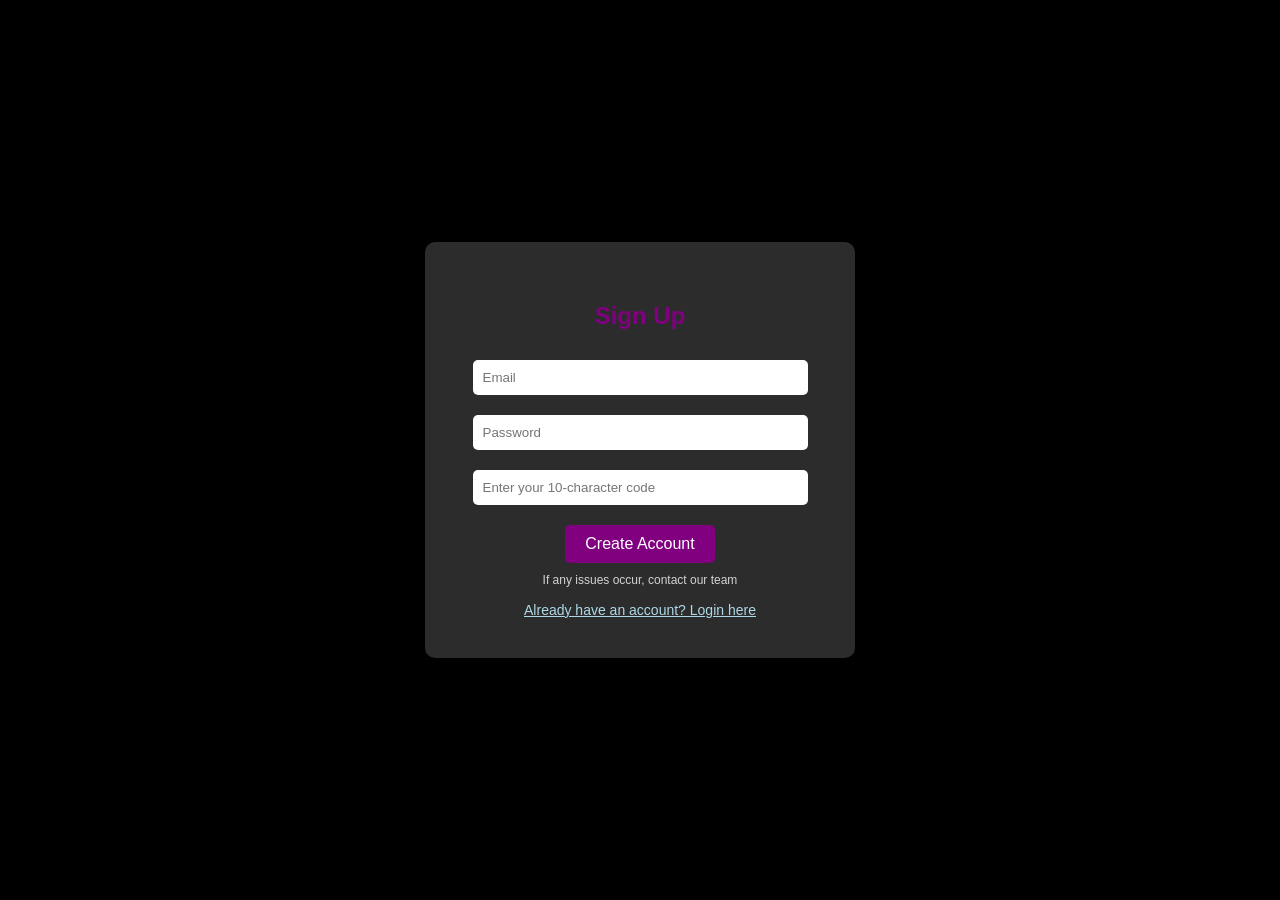
==== signup.html @ 2b683cfd "Add files via upload" ====
<!DOCTYPE html>
<html lang="en">
<head>
<meta charset="UTF-8">
<title>Sign-Up</title>
<style>
    body {
        background-color: black;
        color: purple;
        font-family: Arial, sans-serif;
        display: flex;
        justify-content: center;
        align-items: center;
        height: 100vh;
        margin: 0;
    }

    .signup-box {
        background-color: #2c2c2c;
        padding: 40px;
        border-radius: 10px;
        text-align: center;
        width: 350px;
        box-shadow: 2px 2px 15px rgba(0,0,0,0.5);
    }

    .signup-box h2 {
        color: purple;
        margin-bottom: 20px;
    }

    .signup-box input {
        width: 90%;
        padding: 10px;
        margin: 10px 0;
        border: none;
        border-radius: 5px;
        outline: none;
    }

    .signup-box button {
        background-color: purple;
        color: white;
        border: none;
        padding: 10px 20px;
        border-radius: 5px;
        cursor: pointer;
        font-size: 16px;
        margin-top: 10px;
    }

    .signup-box button:hover {
        background-color: #a64ca6;
    }

    .error {
        color: red;
        margin-top: 10px;
    }

    .success {
        color: lightgreen;
        margin-top: 10px;
    }

    .note {
        color: lightgray;
        font-size: 12px;
        margin-top: 10px;
    }

    .login-link {
        display: block;
        margin-top: 15px;
        font-size: 14px;
        color: lightblue;
        text-decoration: underline;
        cursor: pointer;
    }

    .login-link:hover {
        color: #88f;
    }
</style>
</head>
<body>

<div class="signup-box">
    <h2>Sign Up</h2>
    <input type="text" id="email" placeholder="Email"><br>
    <input type="password" id="password" placeholder="Password"><br>
    <input type="text" id="code" placeholder="Enter your 10-character code"><br>
    <button onclick="signupUser()">Create Account</button>
    <div id="signupMessage" class="error"></div>
    <p class="note">If any issues occur, contact our team</p>

    <a href="login.html" class="login-link">Already have an account? Login here</a>
</div>

<script>
async function signupUser() {
    const email = document.getElementById("email").value.trim();
    const password = document.getElementById("password").value.trim();
    const code = document.getElementById("code").value.trim();
    const msg = document.getElementById("signupMessage");

    // Basic validation before sending to server
    const emailRegex = /^[^\s@]+@[^\s@]+\.[^\s@]+$/;
    if (!email || !emailRegex.test(email)) {
        msg.innerText = "Enter a valid email!";
        msg.className = "error";
        return;
    }
    if (!password) {
        msg.innerText = "Enter a password!";
        msg.className = "error";
        return;
    }
    if (!/^[a-zA-Z0-9]{10}$/.test(code)) {
        msg.innerText = "Code must be exactly 10 letters or numbers!";
        msg.className = "error";
        return;
    }

    // Google Apps Script Web App URL
    const url = "YOUR_WEB_APP_URL"; // <-- Replace with your deployed Apps Script URL

    const params = new URLSearchParams({
        action: "signup",
        email: email,
        password: password,
        code: code
    });

    try {
        const response = await fetch(url + "?" + params.toString(), { method: "POST" });
        const result = await response.text();

        if (result === "Success") {
            msg.innerText = "Account created successfully!";
            msg.className = "success";
            setTimeout(() => {
                window.location.href = "login.html"; // redirect to login
            }, 1500);
        } else {
            msg.innerText = result;
            msg.className = "error";
        }
    } catch (error) {
        msg.innerText = "Error connecting to server.";
        msg.className = "error";
        console.error(error);
    }
}
</script>

</body>
</html>
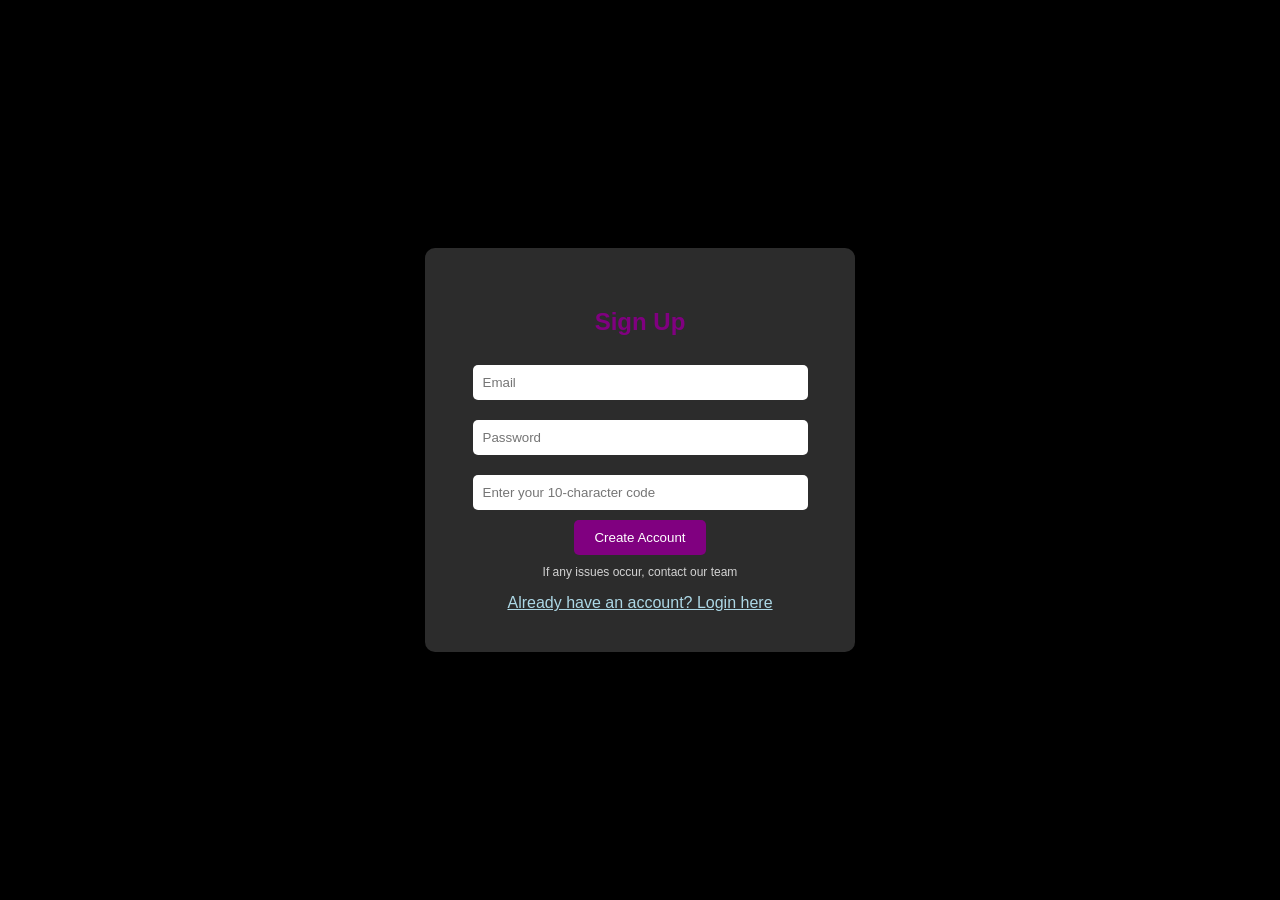
==== commit bbb97176: "Add files via upload" ====
--- a/signup.html
+++ b/signup.html
@@ -4,83 +4,15 @@
 <meta charset="UTF-8">
 <title>Sign-Up</title>
 <style>
-    body {
-        background-color: black;
-        color: purple;
-        font-family: Arial, sans-serif;
-        display: flex;
-        justify-content: center;
-        align-items: center;
-        height: 100vh;
-        margin: 0;
-    }
-
-    .signup-box {
-        background-color: #2c2c2c;
-        padding: 40px;
-        border-radius: 10px;
-        text-align: center;
-        width: 350px;
-        box-shadow: 2px 2px 15px rgba(0,0,0,0.5);
-    }
-
-    .signup-box h2 {
-        color: purple;
-        margin-bottom: 20px;
-    }
-
-    .signup-box input {
-        width: 90%;
-        padding: 10px;
-        margin: 10px 0;
-        border: none;
-        border-radius: 5px;
-        outline: none;
-    }
-
-    .signup-box button {
-        background-color: purple;
-        color: white;
-        border: none;
-        padding: 10px 20px;
-        border-radius: 5px;
-        cursor: pointer;
-        font-size: 16px;
-        margin-top: 10px;
-    }
-
-    .signup-box button:hover {
-        background-color: #a64ca6;
-    }
-
-    .error {
-        color: red;
-        margin-top: 10px;
-    }
-
-    .success {
-        color: lightgreen;
-        margin-top: 10px;
-    }
-
-    .note {
-        color: lightgray;
-        font-size: 12px;
-        margin-top: 10px;
-    }
-
-    .login-link {
-        display: block;
-        margin-top: 15px;
-        font-size: 14px;
-        color: lightblue;
-        text-decoration: underline;
-        cursor: pointer;
-    }
-
-    .login-link:hover {
-        color: #88f;
-    }
+/* Your previous CSS here, unchanged */
+body { background-color: black; color: purple; font-family: Arial; display:flex; justify-content:center; align-items:center; height:100vh; margin:0;}
+.signup-box { background:#2c2c2c; padding:40px; border-radius:10px; text-align:center; width:350px; box-shadow:2px 2px 15px rgba(0,0,0,0.5);}
+.signup-box input { width:90%; padding:10px; margin:10px 0; border:none; border-radius:5px; outline:none;}
+.signup-box button { background-color: purple; color: white; border: none; padding: 10px 20px; border-radius: 5px; cursor:pointer;}
+.error { color:red; margin-top:10px;}
+.success { color:lightgreen; margin-top:10px;}
+.note { color: lightgray; font-size:12px; margin-top:10px;}
+.login-link { color:lightblue; text-decoration:underline; cursor:pointer; display:block; margin-top:15px;}
 </style>
 </head>
 <body>
@@ -93,66 +25,46 @@
     <button onclick="signupUser()">Create Account</button>
     <div id="signupMessage" class="error"></div>
     <p class="note">If any issues occur, contact our team</p>
-
     <a href="login.html" class="login-link">Already have an account? Login here</a>
 </div>
 
 <script>
+const WEB_APP_URL = "YOUR_WEB_APP_URL_HERE"; // Replace this
+
 async function signupUser() {
     const email = document.getElementById("email").value.trim();
     const password = document.getElementById("password").value.trim();
     const code = document.getElementById("code").value.trim();
     const msg = document.getElementById("signupMessage");
 
-    // Basic validation before sending to server
     const emailRegex = /^[^\s@]+@[^\s@]+\.[^\s@]+$/;
-    if (!email || !emailRegex.test(email)) {
-        msg.innerText = "Enter a valid email!";
-        msg.className = "error";
-        return;
-    }
-    if (!password) {
-        msg.innerText = "Enter a password!";
-        msg.className = "error";
-        return;
-    }
-    if (!/^[a-zA-Z0-9]{10}$/.test(code)) {
-        msg.innerText = "Code must be exactly 10 letters or numbers!";
-        msg.className = "error";
-        return;
-    }
-
-    // Google Apps Script Web App URL
-    const url = "YOUR_WEB_APP_URL"; // <-- Replace with your deployed Apps Script URL
-
-    const params = new URLSearchParams({
-        action: "signup",
-        email: email,
-        password: password,
-        code: code
-    });
+    if (!email || !emailRegex.test(email)) { msg.innerText="Enter valid email!"; msg.className="error"; return; }
+    if (!password) { msg.innerText="Enter a password!"; msg.className="error"; return; }
+    if (!/^[a-zA-Z0-9]{10}$/.test(code)) { msg.innerText="Code must be exactly 10 letters or numbers!"; msg.className="error"; return; }
 
     try {
-        const response = await fetch(url + "?" + params.toString(), { method: "POST" });
+        const response = await fetch(WEB_APP_URL, {
+            method: "POST",
+            headers: { "Content-Type": "application/json" },
+            body: JSON.stringify({ action:"signup", email, password, code })
+        });
+
         const result = await response.text();
 
-        if (result === "Success") {
+        if(result === "Success") {
             msg.innerText = "Account created successfully!";
             msg.className = "success";
-            setTimeout(() => {
-                window.location.href = "login.html"; // redirect to login
-            }, 1500);
+            setTimeout(()=>{ window.location.href="login.html"; },1500);
         } else {
             msg.innerText = result;
             msg.className = "error";
         }
-    } catch (error) {
+    } catch(err) {
         msg.innerText = "Error connecting to server.";
         msg.className = "error";
-        console.error(error);
+        console.error(err);
     }
 }
 </script>
-
 </body>
 </html>
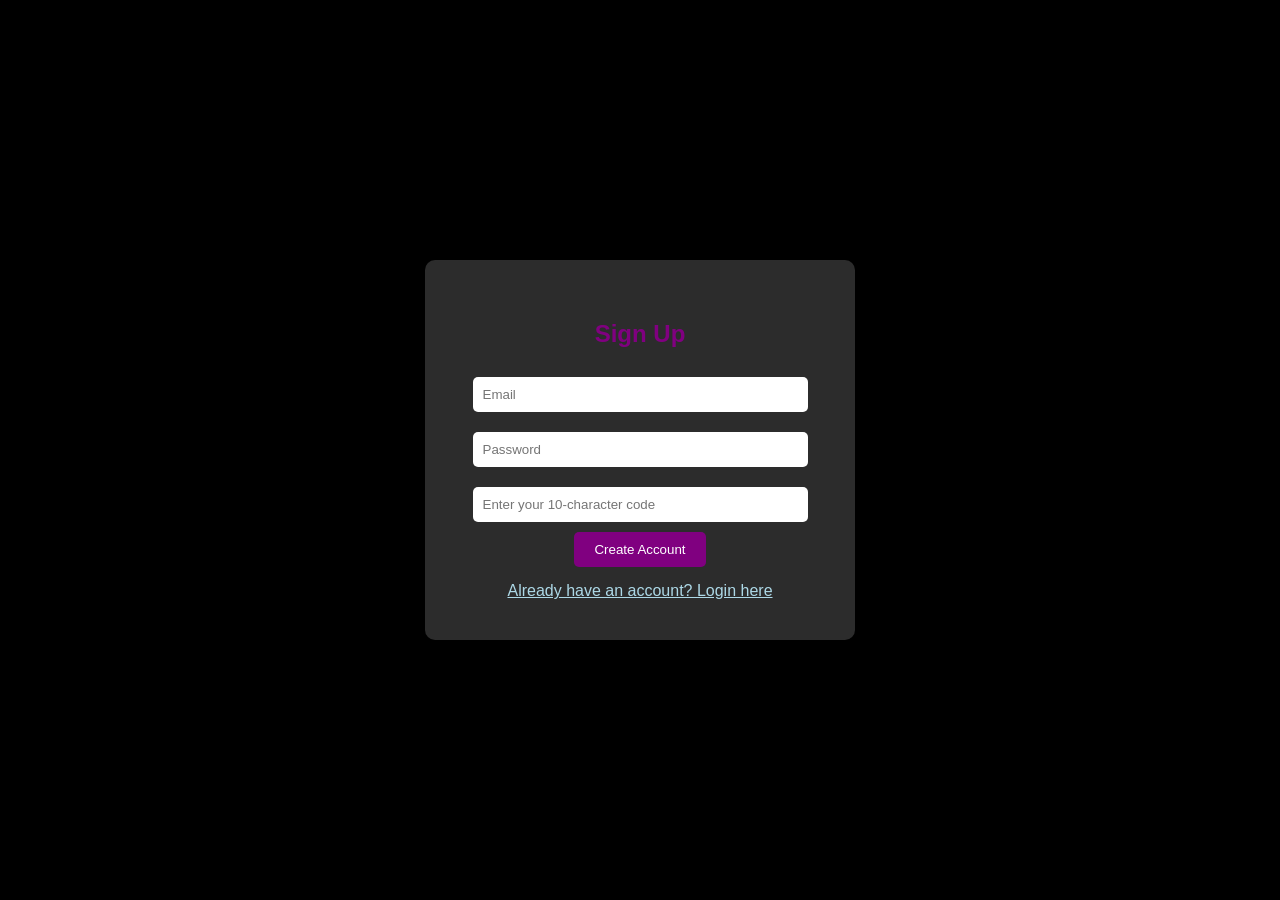
==== commit 49e323e3: "Add files via upload" ====
--- a/signup.html
+++ b/signup.html
@@ -2,34 +2,31 @@
 <html lang="en">
 <head>
 <meta charset="UTF-8">
-<title>Sign-Up</title>
+<title>Sign Up</title>
 <style>
-/* Your previous CSS here, unchanged */
-body { background-color: black; color: purple; font-family: Arial; display:flex; justify-content:center; align-items:center; height:100vh; margin:0;}
+body { background:black; color:purple; font-family:Arial; display:flex; justify-content:center; align-items:center; height:100vh; margin:0; }
 .signup-box { background:#2c2c2c; padding:40px; border-radius:10px; text-align:center; width:350px; box-shadow:2px 2px 15px rgba(0,0,0,0.5);}
-.signup-box input { width:90%; padding:10px; margin:10px 0; border:none; border-radius:5px; outline:none;}
-.signup-box button { background-color: purple; color: white; border: none; padding: 10px 20px; border-radius: 5px; cursor:pointer;}
-.error { color:red; margin-top:10px;}
-.success { color:lightgreen; margin-top:10px;}
-.note { color: lightgray; font-size:12px; margin-top:10px;}
-.login-link { color:lightblue; text-decoration:underline; cursor:pointer; display:block; margin-top:15px;}
+.signup-box input { width:90%; padding:10px; margin:10px 0; border:none; border-radius:5px; outline:none; }
+.signup-box button { background-color:purple; color:white; border:none; padding:10px 20px; border-radius:5px; cursor:pointer; }
+.error { color:red; margin-top:10px; }
+.success { color:lightgreen; margin-top:10px; }
+.login-link { color:lightblue; text-decoration:underline; cursor:pointer; display:block; margin-top:15px; }
 </style>
 </head>
 <body>
 
 <div class="signup-box">
-    <h2>Sign Up</h2>
-    <input type="text" id="email" placeholder="Email"><br>
-    <input type="password" id="password" placeholder="Password"><br>
-    <input type="text" id="code" placeholder="Enter your 10-character code"><br>
-    <button onclick="signupUser()">Create Account</button>
-    <div id="signupMessage" class="error"></div>
-    <p class="note">If any issues occur, contact our team</p>
-    <a href="login.html" class="login-link">Already have an account? Login here</a>
+<h2>Sign Up</h2>
+<input type="text" id="email" placeholder="Email"><br>
+<input type="password" id="password" placeholder="Password"><br>
+<input type="text" id="code" placeholder="Enter your 10-character code"><br>
+<button onclick="signupUser()">Create Account</button>
+<div id="signupMessage" class="error"></div>
+<a href="login.html" class="login-link">Already have an account? Login here</a>
 </div>
 
 <script>
-const WEB_APP_URL = "YOUR_WEB_APP_URL_HERE"; // Replace this
+const WEB_APP_URL = "YOUR_WEB_APP_URL_HERE";
 
 async function signupUser() {
     const email = document.getElementById("email").value.trim();
@@ -37,31 +34,28 @@
     const code = document.getElementById("code").value.trim();
     const msg = document.getElementById("signupMessage");
 
-    const emailRegex = /^[^\s@]+@[^\s@]+\.[^\s@]+$/;
-    if (!email || !emailRegex.test(email)) { msg.innerText="Enter valid email!"; msg.className="error"; return; }
-    if (!password) { msg.innerText="Enter a password!"; msg.className="error"; return; }
-    if (!/^[a-zA-Z0-9]{10}$/.test(code)) { msg.innerText="Code must be exactly 10 letters or numbers!"; msg.className="error"; return; }
+    if(!email || !/\S+@\S+\.\S+/.test(email)){ msg.innerText="Enter valid email!"; msg.className="error"; return; }
+    if(!password){ msg.innerText="Enter a password!"; msg.className="error"; return; }
+    if(!/^[a-zA-Z0-9]{10}$/.test(code)){ msg.innerText="Code must be exactly 10 letters or numbers!"; msg.className="error"; return; }
 
     try {
         const response = await fetch(WEB_APP_URL, {
-            method: "POST",
-            headers: { "Content-Type": "application/json" },
-            body: JSON.stringify({ action:"signup", email, password, code })
+            method:"POST",
+            headers:{ "Content-Type":"application/json" },
+            body:JSON.stringify({ action:"signup", email, password, code })
         });
-
         const result = await response.text();
-
-        if(result === "Success") {
-            msg.innerText = "Account created successfully!";
-            msg.className = "success";
-            setTimeout(()=>{ window.location.href="login.html"; },1500);
+        if(result==="Success"){
+            msg.innerText="Account created successfully!";
+            msg.className="success";
+            setTimeout(()=>window.location.href="login.html",1500);
         } else {
-            msg.innerText = result;
-            msg.className = "error";
+            msg.innerText=result;
+            msg.className="error";
         }
-    } catch(err) {
-        msg.innerText = "Error connecting to server.";
-        msg.className = "error";
+    } catch(err){
+        msg.innerText="Error connecting to server.";
+        msg.className="error";
         console.error(err);
     }
 }
